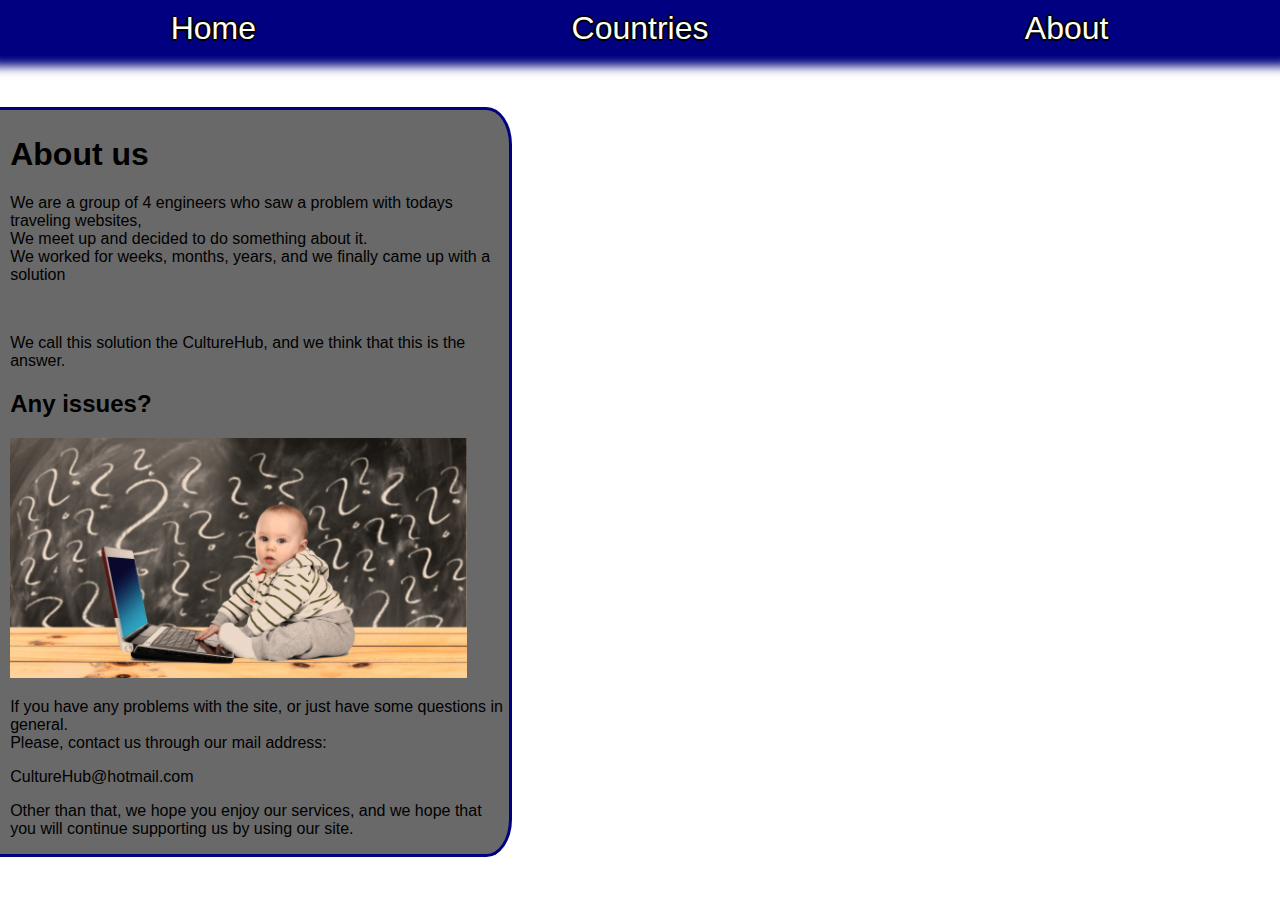
==== about.html @ 0e684413 "La til shadow osv..." ====
<!DOCTYPE html>
<html>
<head>
  <meta charset="utf-8"/>
  <title>About</title>
  <link rel="shortcut icon" href="./Logotest.ico">
  <link rel="stylesheet" type="text/css" href="style.css"/>
</head>
<body class="about">
	<ul>
  		<li><a href="index.html">Home</a></li>
  		<li><a href="#.html">Countries</a></li>
  		<li><a href="about.html">About</a></li>
	</ul>
<div class="main">

<div class="paragraph">
	<h1 class="Header">About us</h1>
		<p>We are a group of 4 engineers who saw a problem with todays traveling websites,<br>
			We meet up and decided to do something about it.<br>
			We worked for weeks, months, years, and we finally came up with a solution</p><br>

		<p>We call this solution the CultureHub, and we think that this is the answer.</p>

	<h2 class="Header">Any issues?</h2>
		<img id="Babytech" src="Issues.jpg" alt="baby having problems with the computer"> 

			<!-- Link til bilde: https://pixabay.com/no/baby-l%C3%A6r-b%C3%A6rbar-pc-sp%C3%B8rsm%C3%A5l-2709666/ -->

			<!-- Er dette er greit bilde?
				 Bra foreløpig i hvert fall hvis vi ikke finner noe annet. -Henrik
			-->

		<p>If you have any problems with the site, or just have some questions in general.<br>
			Please, contact us through our mail address: <div>CultureHub@hotmail.com</div></p>

		<p>Other than that, we hope you enjoy our services, and we hope that you will continue supporting us by using our site.</p>
</div>

</div>
</body>
</html>
---- style.css ----
* {
	box-sizing: border-box;
}

body {
    background-repeat: no-repeat;
    background-attachment: fixed;
	font-family: 'Gotham', 'Helvetica', sans-serif;
	text-decoration: none;
	margin: 0;
}

.about {
	background-image: url("./rome.png");
	background-size: 103%;
}

.home {
	background-image: url("./paris.png");
	background-size: 100%;
}


.main {
	background-color: dimgray;
	width: 40%;
	border-top-right-radius: 5%;
	border-bottom-right-radius: 5%;
	border-right-style: solid;
	border-top-style: solid;
	border-bottom-style: solid;
	border-color: navy;
	margin-top: 4%;
}

.paragraph {
	width: ;
	margin-top: 5%;
	border-top-right-radius: 5%;
	border-bottom-right-radius: 5%;
	margin-left: 2%;
	
}


nav {
}

ul {
    padding: 0;
    margin: 0;
    display: flex;
    width: 100%;
    text-align: center;
    /*background-color: #ddd;*/
    background-color: navy;
    margin-top: 0;
    box-shadow: 0 0 10px 10px navy;
    position: ;
}

li {
	display: inline;
	width: 33%;
	font-size: 2em;
	margin: 0.3em 0.3em;
}

a {
	text-decoration: none;
	color: white;
	text-shadow: -2px 0 black, 0 2px black, 2px 0 black, 0 -2px black;
}

#Babytech {
	height: 15em;
}

/*
Kilder:

https://www.pexels.com/photo/picture-of-eiffel-tower-338515/

https://www.pexels.com/photo/group-of-people-walking-near-white-painted-cathedral-161974/
*/
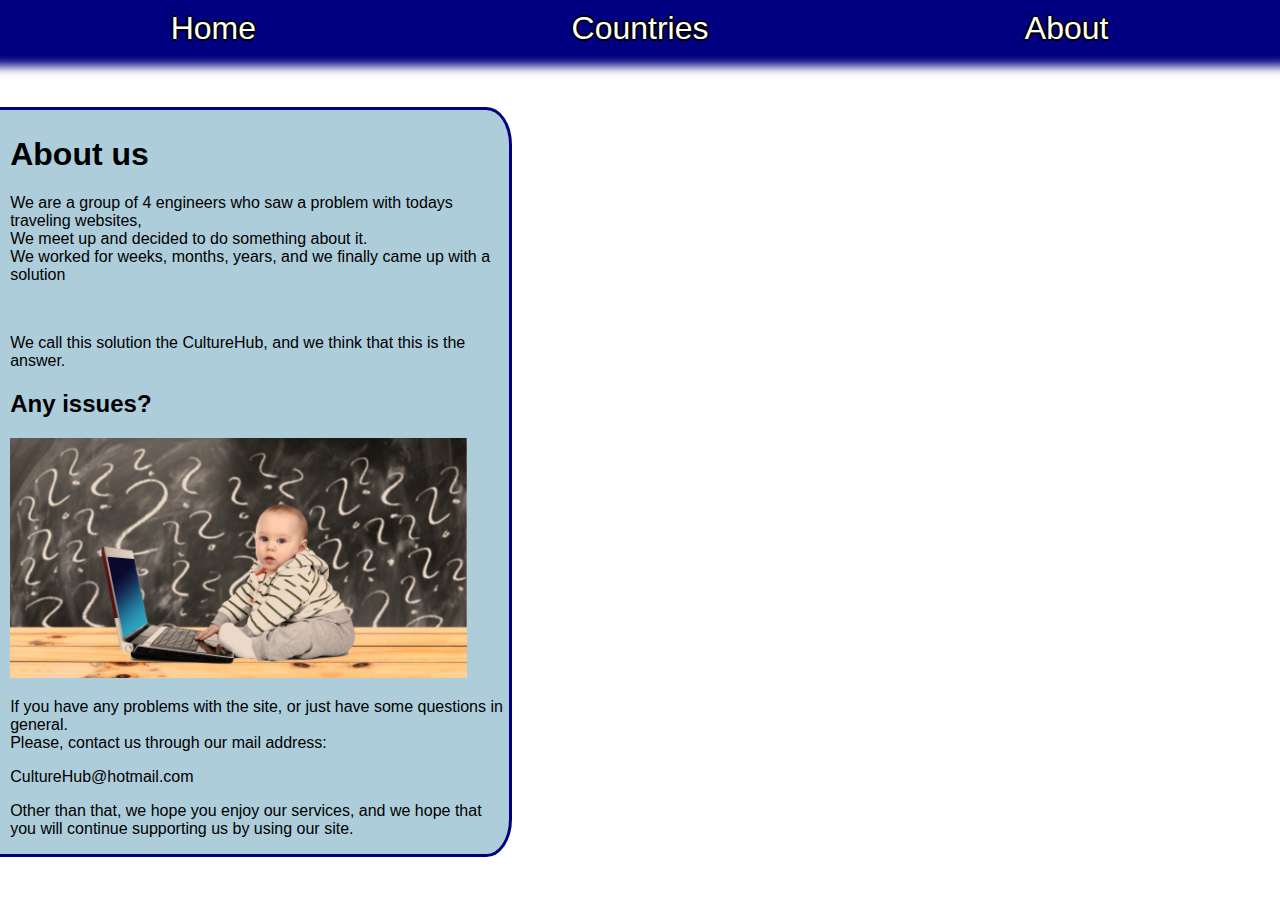
==== commit 3896b6aa: "La til paragraf i home" ====
--- a/about.html
+++ b/about.html
@@ -1,5 +1,5 @@
 <!DOCTYPE html>
-<html>
+<html lang="en">
 <head>
   <meta charset="utf-8"/>
   <title>About</title>
@@ -7,13 +7,12 @@
   <link rel="stylesheet" type="text/css" href="style.css"/>
 </head>
 <body class="about">
-	<ul>
-  		<li><a href="index.html">Home</a></li>
-  		<li><a href="#.html">Countries</a></li>
-  		<li><a href="about.html">About</a></li>
-	</ul>
+  	<ul class="menu_ul">
+  		<li class="menu_li"><a class="menu_a" href="index.html">Home</a></li>
+  		<li class="menu_li"><a class="menu_a" href="countries.html">Countries</a></li>
+  		<li class="menu_li"><a class="menu_a" href="about.html">About</a></li>
+  	</ul>
 <div class="main">
-
 <div class="paragraph">
 	<h1 class="Header">About us</h1>
 		<p>We are a group of 4 engineers who saw a problem with todays traveling websites,<br>
@@ -23,7 +22,7 @@
 		<p>We call this solution the CultureHub, and we think that this is the answer.</p>
 
 	<h2 class="Header">Any issues?</h2>
-		<img id="Babytech" src="Issues.jpg" alt="baby having problems with the computer"> 
+		<img id="Babytech" src="Images/Issues.jpg" alt="baby having problems with the computer"> 
 
 			<!-- Link til bilde: https://pixabay.com/no/baby-l%C3%A6r-b%C3%A6rbar-pc-sp%C3%B8rsm%C3%A5l-2709666/ -->
 
--- a/style.css
+++ b/style.css
@@ -11,18 +11,22 @@
 }
 
 .about {
-	background-image: url("./rome.png");
-	background-size: 103%;
+	background-image: url("Images/rome.png");
+	background-size: 102%;
 }
 
 .home {
-	background-image: url("./paris.png");
+	background-image: url("Images/oslo.png");
 	background-size: 100%;
 }
 
+.countries {
+	background-image: url("Images/paris.png");
+	background-size: 100%;
+}
 
 .main {
-	background-color: dimgray;
+	background-color: rgb(173, 205, 218);
 	width: 40%;
 	border-top-right-radius: 5%;
 	border-bottom-right-radius: 5%;
@@ -34,42 +38,60 @@
 }
 
 .paragraph {
-	width: ;
 	margin-top: 5%;
 	border-top-right-radius: 5%;
 	border-bottom-right-radius: 5%;
-	margin-left: 2%;
-	
+	margin-left: 2%;	
 }
 
-
-nav {
-}
-
-ul {
+.menu_ul {
     padding: 0;
     margin: 0;
     display: flex;
     width: 100%;
     text-align: center;
-    /*background-color: #ddd;*/
     background-color: navy;
     margin-top: 0;
     box-shadow: 0 0 10px 10px navy;
     position: ;
 }
 
-li {
+.menu_li {
 	display: inline;
 	width: 33%;
 	font-size: 2em;
 	margin: 0.3em 0.3em;
 }
 
-a {
+.menu_a {
 	text-decoration: none;
 	color: white;
 	text-shadow: -2px 0 black, 0 2px black, 2px 0 black, 0 -2px black;
+}
+
+.country_div {
+	/*background-color: #98C9D5;*/
+	background-color: rgb(173, 205, 218);
+	width: 40%;
+	border-top-right-radius: 5%;
+	border-bottom-right-radius: 5%;
+	border-right-style: solid;
+	border-top-style: solid;
+	border-bottom-style: solid;
+	border-color: navy;
+	margin-top: 10%;
+}
+
+.country_ul {
+
+}
+
+.country_li {
+
+}
+
+.country_a {
+
 }
 
 #Babytech {
@@ -82,6 +104,8 @@
 https://www.pexels.com/photo/picture-of-eiffel-tower-338515/
 
 https://www.pexels.com/photo/group-of-people-walking-near-white-painted-cathedral-161974/
+
+https://pixabay.com/no/oslo-norge-byen-moderne-skyskraper-957242/
 */
 
 
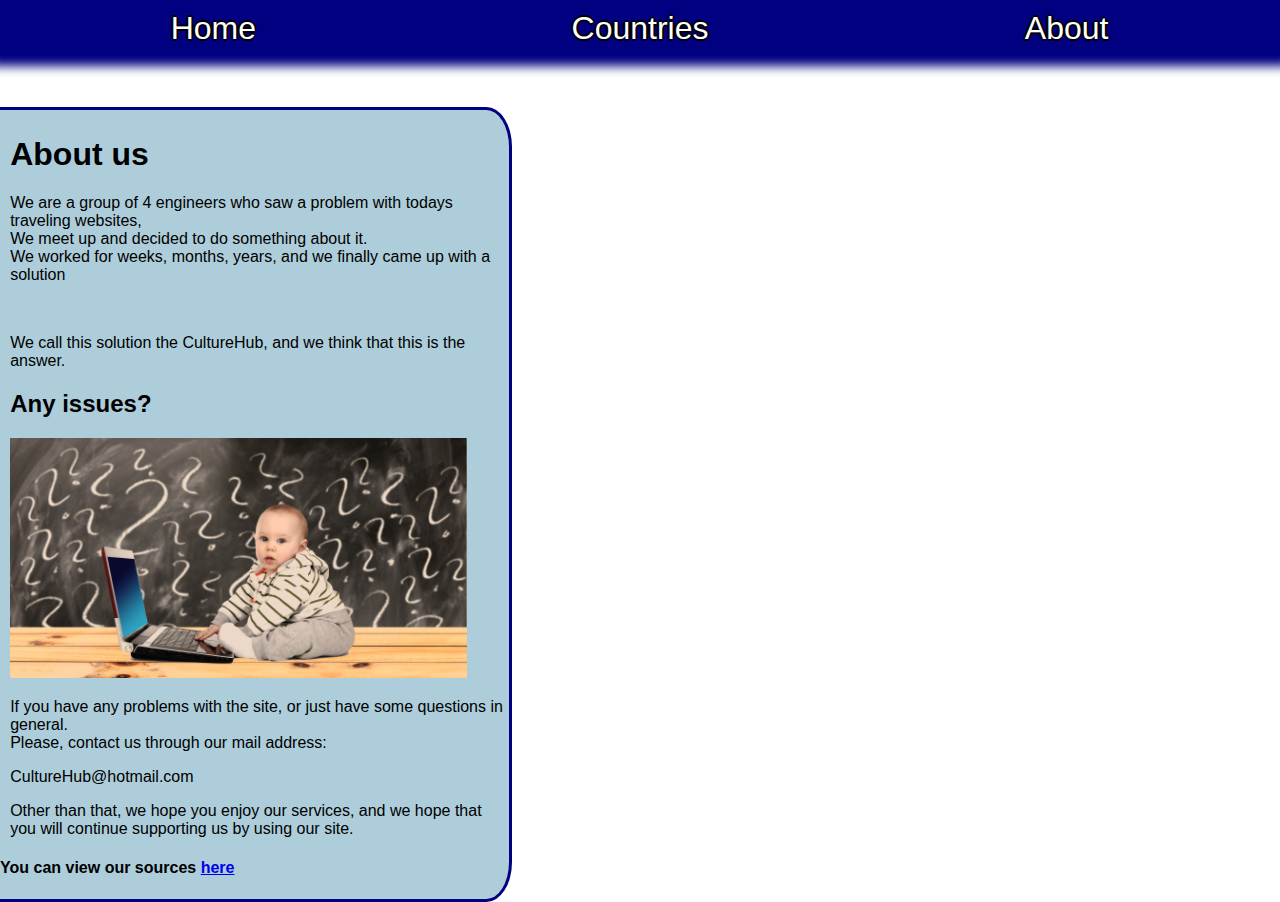
==== commit 6c650647: "jkjkln" ====
--- a/about.html
+++ b/about.html
@@ -1,41 +1,36 @@
 <!DOCTYPE html>
 <html lang="en">
-<head>
-  <meta charset="utf-8"/>
-  <title>About</title>
-  <link rel="shortcut icon" href="./Logotest.ico">
-  <link rel="stylesheet" type="text/css" href="style.css"/>
-</head>
-<body class="about">
-  	<ul class="menu_ul">
-  		<li class="menu_li"><a class="menu_a" href="index.html">Home</a></li>
-  		<li class="menu_li"><a class="menu_a" href="countries.html">Countries</a></li>
-  		<li class="menu_li"><a class="menu_a" href="about.html">About</a></li>
-  	</ul>
-<div class="main">
-<div class="paragraph">
-	<h1 class="Header">About us</h1>
-		<p>We are a group of 4 engineers who saw a problem with todays traveling websites,<br>
-			We meet up and decided to do something about it.<br>
-			We worked for weeks, months, years, and we finally came up with a solution</p><br>
+	<head>
+		<meta charset="utf-8"/>
+		<title>About</title>
+		<link rel="shortcut icon" href="./Logotest.ico">
+		<link rel="stylesheet" type="text/css" href="style.css"/>
+	</head>
+	<body class="about">
+		<ul class="menu_ul">
+			<li class="menu_li"><a class="menu_a" href="index.html">Home</a></li>
+			<li class="menu_li"><a class="menu_a" href="countries.html">Countries</a></li>
+			<li class="menu_li"><a class="menu_a" href="about.html">About</a></li>
+		</ul>
+		<div class="main">
+			<div class="paragraph">
+				<h1 class="Header">About us</h1>
+				<p>We are a group of 4 engineers who saw a problem with todays traveling websites,<br>
+					We meet up and decided to do something about it.<br>
+				We worked for weeks, months, years, and we finally came up with a solution</p><br>
+				<p>We call this solution the CultureHub, and we think that this is the answer.</p>
+				<h2 class="Header">Any issues?</h2>
+				<img id="Babytech" src="Images/Issues.jpg" alt="baby having problems with the computer">
+				<!-- Link til bilde: https://pixabay.com/no/baby-l%C3%A6r-b%C3%A6rbar-pc-sp%C3%B8rsm%C3%A5l-2709666/ -->
+				<!-- Er dette er greit bilde?
+					Bra foreløpig i hvert fall hvis vi ikke finner noe annet. -Henrik
+				-->
+				<p>If you have any problems with the site, or just have some questions in general.<br>
+					Please, contact us through our mail address: <div>CultureHub@hotmail.com</div></p>
+					<p>Other than that, we hope you enjoy our services, and we hope that you will continue supporting us by using our site.</p>
+				</div>
 
-		<p>We call this solution the CultureHub, and we think that this is the answer.</p>
-
-	<h2 class="Header">Any issues?</h2>
-		<img id="Babytech" src="Images/Issues.jpg" alt="baby having problems with the computer"> 
-
-			<!-- Link til bilde: https://pixabay.com/no/baby-l%C3%A6r-b%C3%A6rbar-pc-sp%C3%B8rsm%C3%A5l-2709666/ -->
-
-			<!-- Er dette er greit bilde?
-				 Bra foreløpig i hvert fall hvis vi ikke finner noe annet. -Henrik
-			-->
-
-		<p>If you have any problems with the site, or just have some questions in general.<br>
-			Please, contact us through our mail address: <div>CultureHub@hotmail.com</div></p>
-
-		<p>Other than that, we hope you enjoy our services, and we hope that you will continue supporting us by using our site.</p>
-</div>
-
-</div>
-</body>
-</html>+				<h4>You can view our sources <a href="Kilder.html">here</a></h4>
+			</div>
+		</body>
+	</html>--- a/style.css
+++ b/style.css
@@ -70,7 +70,6 @@
 }
 
 .country_div {
-	/*background-color: #98C9D5;*/
 	background-color: rgb(173, 205, 218);
 	width: 40%;
 	border-top-right-radius: 5%;
@@ -80,18 +79,6 @@
 	border-bottom-style: solid;
 	border-color: navy;
 	margin-top: 10%;
-}
-
-.country_ul {
-
-}
-
-.country_li {
-
-}
-
-.country_a {
-
 }
 
 #Babytech {
